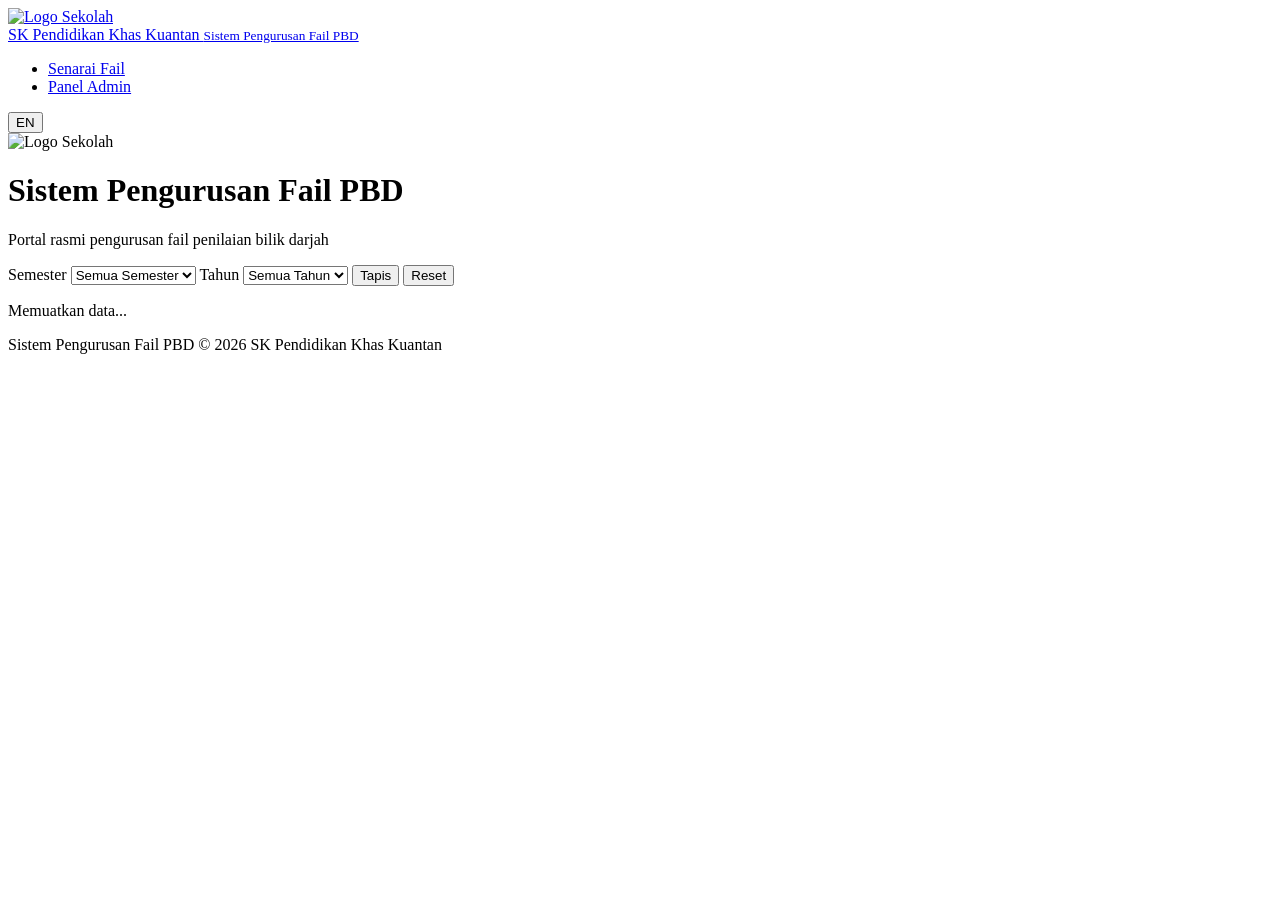
==== index.html @ 90bd6776 "Add files via upload" ====
<!DOCTYPE html>
<html lang="ms">
<head>
  <meta charset="UTF-8">
  <meta name="viewport" content="width=device-width, initial-scale=1.0">
  <title>Senarai Fail PBD — SK Pendidikan Khas Kuantan</title>
  <link rel="preconnect" href="https://fonts.googleapis.com">
  <link href="https://fonts.googleapis.com/css2?family=Poppins:wght@300;400;500;600;700&display=swap" rel="stylesheet">
  <link rel="stylesheet" href="css/style.css">
</head>
<body>

  <!-- ── NAVBAR ── -->
  <nav class="navbar">
    <a href="index.html" class="navbar-brand">
      <img class="school-logo" src="" alt="Logo Sekolah">
      <div class="navbar-title">
        SK Pendidikan Khas Kuantan
        <small>Sistem Pengurusan Fail PBD</small>
      </div>
    </a>

    <ul class="navbar-nav">
      <li><a href="index.html" class="active" data-lang="navSenarai">Senarai Fail</a></li>
      <li><a href="admin.html" data-lang="navAdmin">Panel Admin</a></li>
    </ul>

    <button class="btn-lang" id="langToggle" onclick="toggleLang()">EN</button>
  </nav>

  <!-- ── HERO ── -->
  <div class="hero">
    <img class="school-logo hero-logo" src="" alt="Logo Sekolah">
    <h1 data-lang="heroTajuk">Sistem Pengurusan Fail PBD</h1>
    <p data-lang="heroSub">Portal rasmi pengurusan fail penilaian bilik darjah</p>
  </div>

  <!-- ── CONTENT ── -->
  <div class="container">

    <!-- Filter -->
    <div class="filter-bar">
      <label data-lang="filterSemLabel">Semester</label>
      <select id="filterSem">
        <option value="" data-lang="filterSemAll">Semua Semester</option>
      </select>

      <label data-lang="filterTahunLabel">Tahun</label>
      <select id="filterTahun">
        <option value="" data-lang="filterTahunAll">Semua Tahun</option>
      </select>

      <button class="btn btn-primary" id="btnTapis" data-lang="btnTapis">Tapis</button>
      <button class="btn btn-outline" id="btnReset"  data-lang="btnReset">Reset</button>
    </div>

    <!-- Senarai Fail -->
    <div id="failContainer">
      <div class="loading">
        <div class="spinner"></div>
        <p data-lang="memuatData">Memuatkan data...</p>
      </div>
    </div>

  </div>

  <!-- ── FOOTER ── -->
  <footer class="footer">
    <p data-lang="footer">Sistem Pengurusan Fail PBD © 2026 SK Pendidikan Khas Kuantan</p>
  </footer>

  <script src="js/config.js"></script>
  <script src="js/lang.js"></script>
  <script src="js/main.js"></script>
</body>
</html>
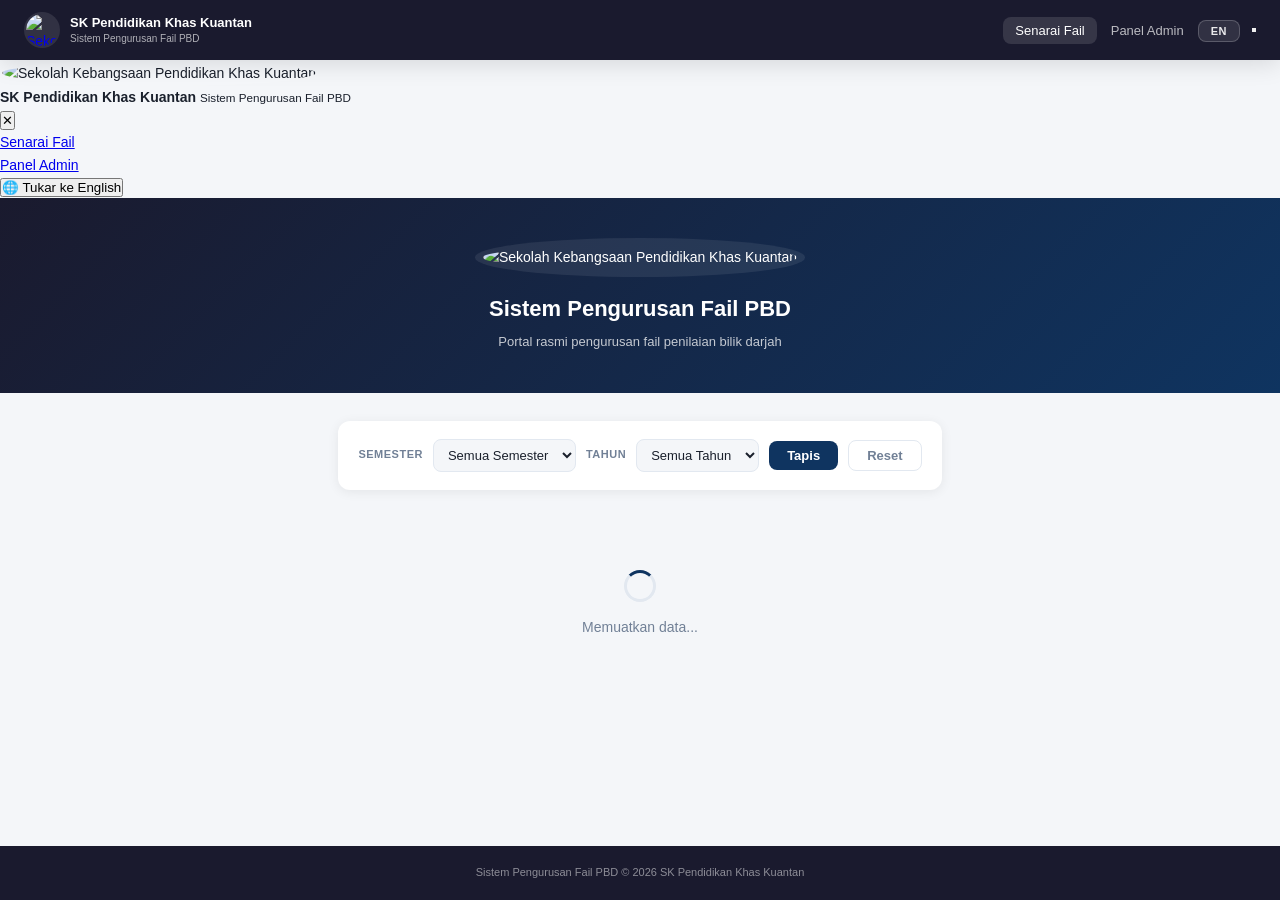
==== commit 5a016966: "Add files via upload" ====
--- a/index.html
+++ b/index.html
@@ -20,13 +20,42 @@
       </div>
     </a>
 
-    <ul class="navbar-nav">
+    <!-- Desktop nav -->
+    <ul class="navbar-nav" id="navMenu">
+      <li><a href="index.html" class="active" data-lang="navSenarai">Senarai Fail</a></li>
+      <li><a href="admin.html" data-lang="navAdmin">Panel Admin</a></li>
+      <li>
+        <button class="btn-lang" id="langToggle" onclick="toggleLang()">EN</button>
+      </li>
+    </ul>
+
+    <!-- Hamburger button (mobile) -->
+    <button class="hamburger" id="hamburger" onclick="toggleMenu()" aria-label="Menu">
+      <span></span>
+      <span></span>
+      <span></span>
+    </button>
+  </nav>
+
+  <!-- Mobile drawer -->
+  <div class="drawer-overlay" id="drawerOverlay" onclick="closeMenu()"></div>
+  <div class="drawer" id="drawer">
+    <div class="drawer-header">
+      <img class="school-logo drawer-logo" src="" alt="Logo">
+      <div class="drawer-school">
+        <strong>SK Pendidikan Khas Kuantan</strong>
+        <small>Sistem Pengurusan Fail PBD</small>
+      </div>
+      <button class="drawer-close" onclick="closeMenu()">✕</button>
+    </div>
+    <ul class="drawer-nav">
       <li><a href="index.html" class="active" data-lang="navSenarai">Senarai Fail</a></li>
       <li><a href="admin.html" data-lang="navAdmin">Panel Admin</a></li>
     </ul>
-
-    <button class="btn-lang" id="langToggle" onclick="toggleLang()">EN</button>
-  </nav>
+    <div class="drawer-footer">
+      <button class="btn-lang-drawer" id="langToggleDrawer" onclick="toggleLang()">🌐 Tukar ke English</button>
+    </div>
+  </div>
 
   <!-- ── HERO ── -->
   <div class="hero">
@@ -72,5 +101,26 @@
   <script src="js/config.js"></script>
   <script src="js/lang.js"></script>
   <script src="js/main.js"></script>
+  <script>
+    function toggleMenu() {
+      document.getElementById('drawer').classList.toggle('open');
+      document.getElementById('drawerOverlay').classList.toggle('open');
+      document.getElementById('hamburger').classList.toggle('active');
+    }
+    function closeMenu() {
+      document.getElementById('drawer').classList.remove('open');
+      document.getElementById('drawerOverlay').classList.remove('open');
+      document.getElementById('hamburger').classList.remove('active');
+    }
+    // Update drawer lang button text
+    const origApplyLang = typeof applyLang === 'function' ? applyLang : () => {};
+    function applyLang() {
+      origApplyLang();
+      const btn = document.getElementById('langToggleDrawer');
+      if (btn) btn.textContent = currentLang === 'BM'
+        ? '🌐 Switch to English'
+        : '🌐 Tukar ke Bahasa Malaysia';
+    }
+  </script>
 </body>
 </html>
--- a/css/style.css
+++ b/css/style.css
@@ -0,0 +1,675 @@
+/* ═══════════════════════════════════════════════════════════════
+   MASTER PBD — STYLE MINIMALIS
+   ═══════════════════════════════════════════════════════════════ */
+
+:root {
+  --primary    : #1a1a2e;
+  --secondary  : #0f3460;
+  --accent     : #16213e;
+  --blue-light : #e8f4f8;
+  --bg         : #f4f6f9;
+  --card       : #ffffff;
+  --border     : #e2e8f0;
+  --text       : #1a202c;
+  --text-light : #718096;
+  --ok         : #38a169;
+  --err        : #e53e3e;
+  --warn       : #d69e2e;
+  --radius     : 12px;
+  --radius-sm  : 8px;
+  --shadow     : 0 2px 12px rgba(0,0,0,0.07);
+  --shadow-md  : 0 4px 24px rgba(0,0,0,0.12);
+  --transition : 0.2s ease;
+}
+
+* { box-sizing: border-box; margin: 0; padding: 0; }
+
+body {
+  font-family : 'Poppins', sans-serif;
+  background  : var(--bg);
+  color       : var(--text);
+  font-size   : 14px;
+  line-height : 1.6;
+  min-height  : 100vh;
+  display     : flex;
+  flex-direction: column;
+}
+
+/* ── NAVBAR ──────────────────────────────── */
+.navbar {
+  background  : var(--primary);
+  padding     : 0 24px;
+  display     : flex;
+  align-items : center;
+  gap         : 12px;
+  height      : 60px;
+  position    : sticky;
+  top         : 0;
+  z-index     : 100;
+  box-shadow  : var(--shadow-md);
+}
+
+.navbar-brand {
+  display        : flex;
+  align-items    : center;
+  gap            : 10px;
+  flex           : 1;
+  text-decoration: none;
+}
+
+.school-logo {
+  width        : 36px;
+  height       : 36px;
+  object-fit   : contain;
+  border-radius: 50%;
+  background   : rgba(255,255,255,0.1);
+  padding      : 2px;
+  flex-shrink  : 0;
+}
+
+.navbar-title {
+  color      : #ffffff;
+  font-size  : 13px;
+  font-weight: 600;
+  line-height: 1.3;
+}
+
+.navbar-title small {
+  display    : block;
+  font-size  : 10px;
+  font-weight: 400;
+  opacity    : 0.65;
+}
+
+.navbar-nav {
+  display   : flex;
+  gap       : 2px;
+  list-style: none;
+}
+
+.navbar-nav a {
+  color          : rgba(255,255,255,0.7);
+  text-decoration: none;
+  padding        : 6px 12px;
+  border-radius  : var(--radius-sm);
+  font-size      : 13px;
+  transition     : var(--transition);
+}
+
+.navbar-nav a:hover,
+.navbar-nav a.active {
+  color     : #ffffff;
+  background: rgba(255,255,255,0.12);
+}
+
+.btn-lang {
+  background   : rgba(255,255,255,0.1);
+  color        : rgba(255,255,255,0.9);
+  border       : 1px solid rgba(255,255,255,0.2);
+  padding      : 4px 12px;
+  border-radius: var(--radius-sm);
+  cursor       : pointer;
+  font-size    : 11px;
+  font-weight  : 700;
+  font-family  : 'Poppins', sans-serif;
+  letter-spacing: 0.5px;
+  transition   : var(--transition);
+  flex-shrink  : 0;
+}
+
+.btn-lang:hover { background: rgba(255,255,255,0.18); }
+
+/* ── HERO ────────────────────────────────── */
+.hero {
+  background   : linear-gradient(135deg, var(--primary) 0%, var(--secondary) 100%);
+  color        : #ffffff;
+  padding      : 40px 24px;
+  text-align   : center;
+}
+
+.hero-logo {
+  width        : 72px;
+  height       : 72px;
+  object-fit   : contain;
+  border-radius: 50%;
+  background   : rgba(255,255,255,0.08);
+  padding      : 8px;
+  margin-bottom: 14px;
+}
+
+.hero h1 {
+  font-size    : 22px;
+  font-weight  : 700;
+  margin-bottom: 6px;
+}
+
+.hero p {
+  font-size: 13px;
+  opacity  : 0.75;
+}
+
+/* ── CONTAINER ───────────────────────────── */
+.container {
+  max-width: 1080px;
+  margin   : 0 auto;
+  padding  : 28px 20px;
+  flex     : 1;
+}
+
+/* ── SHARED BUTTONS ──────────────────────── */
+.btn {
+  padding      : 8px 18px;
+  border-radius: var(--radius-sm);
+  font-size    : 13px;
+  font-family  : 'Poppins', sans-serif;
+  font-weight  : 600;
+  cursor       : pointer;
+  border       : none;
+  transition   : var(--transition);
+  line-height  : 1;
+}
+
+.btn-primary {
+  background: var(--secondary);
+  color     : #ffffff;
+}
+
+.btn-primary:hover { background: var(--primary); transform: translateY(-1px); }
+.btn-primary:disabled { opacity: 0.6; cursor: not-allowed; transform: none; }
+
+.btn-outline {
+  background: transparent;
+  color     : var(--text-light);
+  border    : 1px solid var(--border);
+}
+
+.btn-outline:hover { background: var(--bg); color: var(--text); }
+
+/* ── FILTER BAR ──────────────────────────── */
+.filter-bar {
+  background   : var(--card);
+  border-radius: var(--radius);
+  padding      : 18px 20px;
+  margin-bottom: 20px;
+  display      : flex;
+  align-items  : center;
+  gap          : 10px;
+  flex-wrap    : wrap;
+  box-shadow   : var(--shadow);
+}
+
+.filter-bar label {
+  font-size     : 11px;
+  font-weight   : 700;
+  color         : var(--text-light);
+  text-transform: uppercase;
+  letter-spacing: 0.5px;
+}
+
+.filter-bar select {
+  border       : 1px solid var(--border);
+  border-radius: var(--radius-sm);
+  padding      : 7px 10px;
+  font-size    : 13px;
+  font-family  : 'Poppins', sans-serif;
+  color        : var(--text);
+  background   : var(--bg);
+  cursor       : pointer;
+  outline      : none;
+  transition   : var(--transition);
+}
+
+.filter-bar select:focus { border-color: var(--secondary); }
+
+/* ── GROUP CARD ──────────────────────────── */
+.group-card {
+  background   : var(--card);
+  border-radius: var(--radius);
+  margin-bottom: 18px;
+  box-shadow   : var(--shadow);
+  overflow     : hidden;
+}
+
+.group-header {
+  background     : var(--accent);
+  padding        : 13px 18px;
+  display        : flex;
+  align-items    : center;
+  justify-content: space-between;
+}
+
+.group-header h3 {
+  color      : #ffffff;
+  font-size  : 14px;
+  font-weight: 600;
+}
+
+.badge {
+  background   : rgba(255,255,255,0.15);
+  color        : #ffffff;
+  padding      : 2px 10px;
+  border-radius: 20px;
+  font-size    : 11px;
+  font-weight  : 600;
+}
+
+/* ── TABLE ───────────────────────────────── */
+.table-wrapper { overflow-x: auto; }
+
+table { width: 100%; border-collapse: collapse; }
+
+thead th {
+  background    : var(--blue-light);
+  color         : var(--secondary);
+  font-size     : 11px;
+  font-weight   : 700;
+  text-transform: uppercase;
+  letter-spacing: 0.5px;
+  padding       : 10px 16px;
+  text-align    : left;
+}
+
+tbody td {
+  padding      : 10px 16px;
+  border-bottom: 1px solid var(--border);
+  font-size    : 13px;
+}
+
+.row-even { background: #fafbfc; }
+.row-odd  { background: var(--card); }
+tbody tr:hover { background: var(--blue-light); transition: var(--transition); }
+tbody tr:last-child td { border-bottom: none; }
+
+.td-bil  { width: 50px; text-align: center; font-weight: 600; color: var(--text-light); }
+.td-nama { font-weight: 500; }
+.td-link { width: 90px; text-align: center; }
+
+.btn-buka {
+  display        : inline-block;
+  background     : var(--secondary);
+  color          : #ffffff;
+  padding        : 5px 14px;
+  border-radius  : 6px;
+  text-decoration: none;
+  font-size      : 12px;
+  font-weight    : 600;
+  transition     : var(--transition);
+}
+
+.btn-buka:hover { background: var(--primary); transform: translateY(-1px); }
+
+.no-link { color: var(--text-light); font-size: 12px; }
+
+/* ── LOADING & EMPTY ─────────────────────── */
+.loading, .empty-state {
+  text-align: center;
+  padding   : 60px 20px;
+  color     : var(--text-light);
+}
+
+.spinner {
+  width        : 32px;
+  height       : 32px;
+  border       : 3px solid var(--border);
+  border-top   : 3px solid var(--secondary);
+  border-radius: 50%;
+  animation    : spin 0.8s linear infinite;
+  margin       : 0 auto 14px;
+}
+
+.spinner-sm {
+  display      : inline-block;
+  width        : 13px;
+  height       : 13px;
+  border       : 2px solid rgba(255,255,255,0.3);
+  border-top   : 2px solid #ffffff;
+  border-radius: 50%;
+  animation    : spin 0.8s linear infinite;
+  vertical-align: middle;
+  margin-right : 4px;
+}
+
+@keyframes spin { to { transform: rotate(360deg); } }
+
+.empty-icon { font-size: 36px; margin-bottom: 10px; }
+
+/* ── ADMIN HERO ──────────────────────────── */
+.admin-hero {
+  background   : linear-gradient(135deg, var(--primary), var(--secondary));
+  color        : #ffffff;
+  padding      : 32px 24px;
+  text-align   : center;
+}
+
+.admin-hero h1 { font-size: 20px; font-weight: 700; margin-bottom: 6px; }
+.admin-hero p  { opacity: 0.75; font-size: 13px; }
+
+/* ── AUTH CARD ───────────────────────────── */
+.auth-card {
+  background   : var(--card);
+  border-radius: var(--radius);
+  padding      : 20px;
+  margin-bottom: 20px;
+  box-shadow   : var(--shadow);
+}
+
+.auth-card h3 {
+  font-size     : 11px;
+  font-weight   : 700;
+  text-transform: uppercase;
+  letter-spacing: 0.5px;
+  color         : var(--text-light);
+  margin-bottom : 12px;
+}
+
+.auth-row {
+  display    : flex;
+  gap        : 8px;
+  align-items: center;
+}
+
+.input-key {
+  flex         : 1;
+  border       : 1px solid var(--border);
+  border-radius: var(--radius-sm);
+  padding      : 9px 13px;
+  font-size    : 13px;
+  font-family  : 'Poppins', sans-serif;
+  outline      : none;
+  transition   : var(--transition);
+}
+
+.input-key:focus { border-color: var(--secondary); box-shadow: 0 0 0 3px rgba(15,52,96,0.08); }
+
+.key-status { margin-top: 8px; font-size: 12px; font-weight: 600; min-height: 18px; }
+.key-ok     { color: var(--ok); }
+.key-err    { color: var(--err); }
+
+/* ── ADMIN LAYOUT ────────────────────────── */
+.admin-layout {
+  display              : grid;
+  gap                  : 20px;
+  grid-template-columns: 1fr 1fr;
+}
+
+@media (max-width: 768px) { .admin-layout { grid-template-columns: 1fr; } }
+
+.panel-left, .panel-right { display: flex; flex-direction: column; gap: 16px; }
+
+/* ── CARD ────────────────────────────────── */
+.card {
+  background   : var(--card);
+  border-radius: var(--radius);
+  padding      : 18px;
+  box-shadow   : var(--shadow);
+}
+
+.card-title {
+  font-size     : 11px;
+  font-weight   : 700;
+  text-transform: uppercase;
+  letter-spacing: 0.5px;
+  color         : var(--text-light);
+  margin-bottom : 14px;
+}
+
+/* ── SCOPE ───────────────────────────────── */
+.scope-row {
+  display  : flex;
+  gap      : 8px;
+  flex-wrap: wrap;
+}
+
+.scope-row select {
+  flex         : 1;
+  border       : 1px solid var(--border);
+  border-radius: var(--radius-sm);
+  padding      : 7px 10px;
+  font-size    : 13px;
+  font-family  : 'Poppins', sans-serif;
+  outline      : none;
+  min-width    : 120px;
+  transition   : var(--transition);
+}
+
+.scope-row select:focus { border-color: var(--secondary); }
+
+/* ── ACTION BUTTONS ──────────────────────── */
+.actions-card { display: flex; flex-direction: column; gap: 8px; }
+
+.action-btn {
+  width        : 100%;
+  text-align   : left;
+  padding      : 13px 14px;
+  border       : 1px solid var(--border);
+  border-radius: var(--radius-sm);
+  background   : var(--card);
+  cursor       : pointer;
+  font-family  : 'Poppins', sans-serif;
+  transition   : var(--transition);
+  display      : flex;
+  align-items  : center;
+  gap          : 10px;
+}
+
+.action-btn:hover:not(:disabled) {
+  background  : var(--blue-light);
+  border-color: var(--secondary);
+  transform   : translateX(3px);
+}
+
+.action-btn:disabled {
+  opacity: 0.45;
+  cursor : not-allowed;
+}
+
+.action-icon  { font-size: 18px; flex-shrink: 0; }
+.action-text  { flex: 1; }
+.action-title { display: block; font-size: 13px; font-weight: 600; color: var(--text); }
+.action-desc  { display: block; font-size: 11px; color: var(--text-light); margin-top: 1px; }
+
+.locked   .action-btn { pointer-events: none; }
+.unlocked .action-btn { pointer-events: auto; }
+
+/* ── RESULT PANEL ────────────────────────── */
+.result-panel { display: none; }
+.result-panel.visible { display: block; }
+
+.result-body { margin-top: 12px; }
+
+.result-success h4 { color: var(--ok);  font-size: 13px; margin-bottom: 10px; }
+.result-error   h4 { color: var(--err); font-size: 13px; margin-bottom: 10px; }
+.result-error   p  { font-size: 12px; color: var(--text-light); }
+
+.result-loading {
+  text-align: center;
+  padding   : 20px;
+  color     : var(--text-light);
+  font-size : 13px;
+}
+
+.result-list {
+  list-style: none;
+  max-height: 200px;
+  overflow-y: auto;
+}
+
+.result-list li {
+  padding      : 5px 0;
+  font-size    : 12px;
+  border-bottom: 1px solid var(--border);
+}
+
+.result-list li:last-child { border-bottom: none; }
+.result-list li.ok  { color: var(--ok); }
+.result-list li.err { color: var(--err); }
+
+.result-gagal {
+  margin-top  : 10px;
+  padding     : 10px 12px;
+  background  : #fff5f5;
+  border-radius: var(--radius-sm);
+  border-left : 3px solid var(--err);
+  font-size   : 12px;
+}
+
+.result-gagal ul { list-style: none; margin-top: 6px; }
+.result-gagal li { padding: 3px 0; color: var(--err); }
+
+/* ── PDF LIST ────────────────────────────── */
+.pdf-list { display: flex; flex-direction: column; gap: 8px; margin-top: 10px; }
+
+.pdf-item {
+  padding      : 10px 12px;
+  background   : var(--blue-light);
+  border-radius: var(--radius-sm);
+  font-size    : 12px;
+  line-height  : 1.9;
+}
+
+.pdf-item a { color: var(--secondary); font-weight: 600; text-decoration: none; }
+.pdf-item a:hover { text-decoration: underline; }
+.warn-text { color: var(--warn); font-size: 11px; }
+
+/* ── OPS SUMMARY ─────────────────────────── */
+.ops-summary { margin-top: 8px; margin-bottom: 10px; }
+
+.ops-row {
+  display    : flex;
+  align-items: center;
+  gap        : 10px;
+  padding    : 6px 0;
+  border-bottom: 1px solid var(--border);
+  font-size  : 12px;
+}
+
+.ops-row:last-child { border-bottom: none; }
+.ops-label { font-weight: 600; flex: 1; }
+.ops-count { font-weight: 700; font-size: 12px; }
+.ops-count.ok  { color: var(--ok); }
+.ops-count.err { color: var(--err); }
+
+/* ── LOG TABLE ───────────────────────────── */
+.log-table-wrapper { overflow-x: auto; margin-top: 4px; }
+
+.log-table { width: 100%; border-collapse: collapse; font-size: 12px; }
+
+.log-table th {
+  background    : var(--blue-light);
+  color         : var(--secondary);
+  padding       : 8px 10px;
+  text-align    : left;
+  font-size     : 10px;
+  text-transform: uppercase;
+  font-weight   : 700;
+  letter-spacing: 0.4px;
+}
+
+.log-table td {
+  padding      : 7px 10px;
+  border-bottom: 1px solid var(--border);
+}
+
+.log-table tr:last-child td { border-bottom: none; }
+.log-table tr:nth-child(even) { background: #fafbfc; }
+
+.td-fail {
+  max-width    : 180px;
+  overflow     : hidden;
+  text-overflow: ellipsis;
+  white-space  : nowrap;
+}
+
+.status-ok   { color: var(--ok);   font-weight: 700; }
+.status-err  { color: var(--err);  font-weight: 700; }
+.status-warn { color: var(--warn); font-weight: 700; }
+
+.empty { text-align: center; color: var(--text-light); padding: 16px; }
+
+/* ── MODAL ───────────────────────────────── */
+.modal {
+  display        : none;
+  position       : fixed;
+  inset          : 0;
+  background     : rgba(0,0,0,0.45);
+  z-index        : 200;
+  align-items    : center;
+  justify-content: center;
+  padding        : 20px;
+}
+
+.modal.visible { display: flex; }
+
+.modal-box {
+  background   : var(--card);
+  border-radius: var(--radius);
+  padding      : 24px;
+  max-width    : 380px;
+  width        : 100%;
+  box-shadow   : var(--shadow-md);
+  animation    : fadeUp 0.2s ease;
+}
+
+@keyframes fadeUp {
+  from { transform: translateY(12px); opacity: 0; }
+  to   { transform: translateY(0);    opacity: 1; }
+}
+
+.modal-msg {
+  font-size    : 13px;
+  white-space  : pre-line;
+  margin-bottom: 18px;
+  color        : var(--text);
+  line-height  : 1.7;
+}
+
+.modal-actions {
+  display        : flex;
+  gap            : 8px;
+  justify-content: flex-end;
+}
+
+/* ── TOAST ───────────────────────────────── */
+.toast {
+  position     : fixed;
+  bottom       : 20px;
+  right        : 20px;
+  background   : var(--primary);
+  color        : #ffffff;
+  padding      : 11px 18px;
+  border-radius: var(--radius-sm);
+  font-size    : 13px;
+  font-weight  : 600;
+  transform    : translateY(80px);
+  opacity      : 0;
+  transition   : 0.25s ease;
+  z-index      : 300;
+  max-width    : 300px;
+  box-shadow   : var(--shadow-md);
+}
+
+.toast.visible  { transform: translateY(0); opacity: 1; }
+.toast-success  { background: var(--ok); }
+.toast-error    { background: var(--err); }
+
+/* ── FOOTER ──────────────────────────────── */
+.footer {
+  background : var(--primary);
+  color      : rgba(255,255,255,0.5);
+  text-align : center;
+  padding    : 18px;
+  font-size  : 11px;
+  margin-top : auto;
+}
+
+/* ── RESPONSIVE ──────────────────────────── */
+@media (max-width: 640px) {
+  .navbar-title small { display: none; }
+  .filter-bar { flex-direction: column; align-items: stretch; }
+  .filter-bar select, .filter-bar label { width: 100%; }
+  .auth-row { flex-direction: column; }
+  .input-key { width: 100%; }
+  .container { padding: 16px; }
+  .hero { padding: 28px 16px; }
+  .hero h1 { font-size: 18px; }
+}
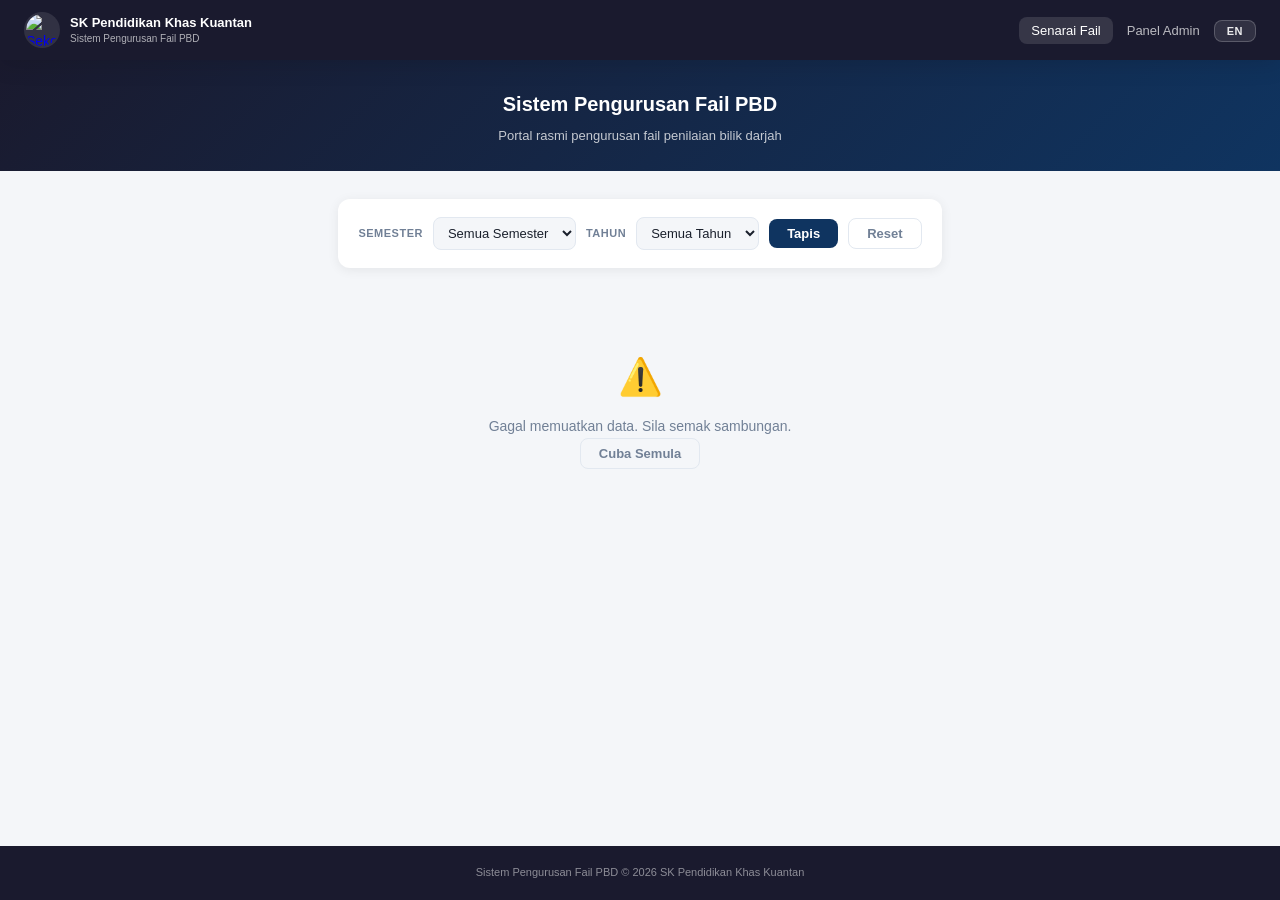
==== commit 73e93d81: "Add files via upload" ====
--- a/index.html
+++ b/index.html
@@ -20,20 +20,14 @@
       </div>
     </a>
 
-    <!-- Desktop nav -->
-    <ul class="navbar-nav" id="navMenu">
+    <ul class="navbar-nav">
       <li><a href="index.html" class="active" data-lang="navSenarai">Senarai Fail</a></li>
       <li><a href="admin.html" data-lang="navAdmin">Panel Admin</a></li>
-      <li>
-        <button class="btn-lang" id="langToggle" onclick="toggleLang()">EN</button>
-      </li>
+      <li><button class="btn-lang" id="langToggle" onclick="toggleLang()">EN</button></li>
     </ul>
 
-    <!-- Hamburger button (mobile) -->
     <button class="hamburger" id="hamburger" onclick="toggleMenu()" aria-label="Menu">
-      <span></span>
-      <span></span>
-      <span></span>
+      <span></span><span></span><span></span>
     </button>
   </nav>
 
@@ -53,13 +47,12 @@
       <li><a href="admin.html" data-lang="navAdmin">Panel Admin</a></li>
     </ul>
     <div class="drawer-footer">
-      <button class="btn-lang-drawer" id="langToggleDrawer" onclick="toggleLang()">🌐 Tukar ke English</button>
+      <button class="btn-lang-drawer" id="langToggleDrawer" onclick="toggleLang()">🌐 Switch to English</button>
     </div>
   </div>
 
   <!-- ── HERO ── -->
   <div class="hero">
-    <img class="school-logo hero-logo" src="" alt="Logo Sekolah">
     <h1 data-lang="heroTajuk">Sistem Pengurusan Fail PBD</h1>
     <p data-lang="heroSub">Portal rasmi pengurusan fail penilaian bilik darjah</p>
   </div>
@@ -67,7 +60,6 @@
   <!-- ── CONTENT ── -->
   <div class="container">
 
-    <!-- Filter -->
     <div class="filter-bar">
       <label data-lang="filterSemLabel">Semester</label>
       <select id="filterSem">
@@ -80,10 +72,9 @@
       </select>
 
       <button class="btn btn-primary" id="btnTapis" data-lang="btnTapis">Tapis</button>
-      <button class="btn btn-outline" id="btnReset"  data-lang="btnReset">Reset</button>
+      <button class="btn btn-outline" id="btnReset" data-lang="btnReset">Reset</button>
     </div>
 
-    <!-- Senarai Fail -->
     <div id="failContainer">
       <div class="loading">
         <div class="spinner"></div>
@@ -93,7 +84,6 @@
 
   </div>
 
-  <!-- ── FOOTER ── -->
   <footer class="footer">
     <p data-lang="footer">Sistem Pengurusan Fail PBD © 2026 SK Pendidikan Khas Kuantan</p>
   </footer>
@@ -112,15 +102,6 @@
       document.getElementById('drawerOverlay').classList.remove('open');
       document.getElementById('hamburger').classList.remove('active');
     }
-    // Update drawer lang button text
-    const origApplyLang = typeof applyLang === 'function' ? applyLang : () => {};
-    function applyLang() {
-      origApplyLang();
-      const btn = document.getElementById('langToggleDrawer');
-      if (btn) btn.textContent = currentLang === 'BM'
-        ? '🌐 Switch to English'
-        : '🌐 Tukar ke Bahasa Malaysia';
-    }
   </script>
 </body>
 </html>
--- a/css/style.css
+++ b/css/style.css
@@ -673,3 +673,264 @@
   .hero { padding: 28px 16px; }
   .hero h1 { font-size: 18px; }
 }
+
+
+/* ═══════════════════════════════════════════════════════════════
+   HAMBURGER MENU & MOBILE DRAWER
+   ═══════════════════════════════════════════════════════════════ */
+
+/* ── Hamburger button ────────────────────── */
+.hamburger {
+  display        : none;
+  flex-direction : column;
+  justify-content: center;
+  align-items    : center;
+  gap            : 5px;
+  width          : 40px;
+  height         : 40px;
+  background     : rgba(255,255,255,0.1);
+  border         : 1px solid rgba(255,255,255,0.2);
+  border-radius  : var(--radius-sm);
+  cursor         : pointer;
+  flex-shrink    : 0;
+  padding        : 8px;
+  transition     : var(--transition);
+}
+
+.hamburger span {
+  display        : block;
+  width          : 100%;
+  height         : 2px;
+  background     : #ffffff;
+  border-radius  : 2px;
+  transition     : 0.3s ease;
+  transform-origin: center;
+}
+
+/* Animasi X bila active */
+.hamburger.active span:nth-child(1) {
+  transform: translateY(7px) rotate(45deg);
+}
+.hamburger.active span:nth-child(2) {
+  opacity  : 0;
+  transform: scaleX(0);
+}
+.hamburger.active span:nth-child(3) {
+  transform: translateY(-7px) rotate(-45deg);
+}
+
+/* ── Drawer overlay ──────────────────────── */
+.drawer-overlay {
+  display   : none;
+  position  : fixed;
+  inset     : 0;
+  background: rgba(0,0,0,0.5);
+  z-index   : 150;
+  opacity   : 0;
+  transition: opacity 0.3s ease;
+}
+
+.drawer-overlay.open {
+  display: block;
+  opacity: 1;
+}
+
+/* ── Drawer panel ────────────────────────── */
+.drawer {
+  position  : fixed;
+  top       : 0;
+  right     : -100%;
+  width     : min(300px, 85vw);
+  height    : 100vh;
+  background: var(--card);
+  z-index   : 160;
+  display   : flex;
+  flex-direction: column;
+  transition: right 0.3s cubic-bezier(0.4, 0, 0.2, 1);
+  box-shadow: -4px 0 24px rgba(0,0,0,0.15);
+}
+
+.drawer.open { right: 0; }
+
+/* ── Drawer header ───────────────────────── */
+.drawer-header {
+  background  : var(--primary);
+  padding     : 20px 16px;
+  display     : flex;
+  align-items : center;
+  gap         : 10px;
+}
+
+
+
+/* ═══════════════════════════════════════════════════════════════
+   HAMBURGER MENU & MOBILE DRAWER
+   ═══════════════════════════════════════════════════════════════ */
+
+.hamburger {
+  display        : none;
+  flex-direction : column;
+  justify-content: center;
+  align-items    : center;
+  gap            : 5px;
+  width          : 40px;
+  height         : 40px;
+  background     : rgba(255,255,255,0.1);
+  border         : 1px solid rgba(255,255,255,0.2);
+  border-radius  : var(--radius-sm);
+  cursor         : pointer;
+  flex-shrink    : 0;
+  padding        : 8px;
+  transition     : var(--transition);
+}
+
+.hamburger span {
+  display         : block;
+  width           : 100%;
+  height          : 2px;
+  background      : #ffffff;
+  border-radius   : 2px;
+  transition      : 0.3s ease;
+  transform-origin: center;
+}
+
+.hamburger.active span:nth-child(1) { transform: translateY(7px) rotate(45deg); }
+.hamburger.active span:nth-child(2) { opacity: 0; transform: scaleX(0); }
+.hamburger.active span:nth-child(3) { transform: translateY(-7px) rotate(-45deg); }
+
+.drawer-overlay {
+  display   : none;
+  position  : fixed;
+  inset     : 0;
+  background: rgba(0,0,0,0.5);
+  z-index   : 150;
+  opacity   : 0;
+  transition: opacity 0.3s ease;
+}
+
+.drawer-overlay.open { display: block; opacity: 1; }
+
+.drawer {
+  position      : fixed;
+  top           : 0;
+  right         : -100%;
+  width         : min(300px, 85vw);
+  height        : 100vh;
+  background    : var(--card);
+  z-index       : 160;
+  display       : flex;
+  flex-direction: column;
+  transition    : right 0.3s cubic-bezier(0.4, 0, 0.2, 1);
+  box-shadow    : -4px 0 24px rgba(0,0,0,0.15);
+}
+
+.drawer.open { right: 0; }
+
+.drawer-header {
+  background : var(--primary);
+  padding    : 20px 16px;
+  display    : flex;
+  align-items: center;
+  gap        : 10px;
+}
+
+.drawer-logo {
+  width        : 44px;
+  height       : 44px;
+  object-fit   : contain;
+  border-radius: 50%;
+  background   : rgba(255,255,255,0.1);
+  padding      : 3px;
+  flex-shrink  : 0;
+}
+
+.drawer-school        { flex: 1; color: #ffffff; min-width: 0; }
+.drawer-school strong { display: block; font-size: 12px; font-weight: 700; line-height: 1.3; }
+.drawer-school small  { display: block; font-size: 10px; opacity: 0.65; margin-top: 2px; }
+
+.drawer-close {
+  background     : rgba(255,255,255,0.12);
+  border         : none;
+  color          : #ffffff;
+  width          : 30px;
+  height         : 30px;
+  border-radius  : 50%;
+  cursor         : pointer;
+  font-size      : 14px;
+  display        : flex;
+  align-items    : center;
+  justify-content: center;
+  flex-shrink    : 0;
+  transition     : var(--transition);
+}
+
+.drawer-close:hover { background: rgba(255,255,255,0.22); }
+
+.drawer-nav { list-style: none; padding: 16px 0; flex: 1; }
+.drawer-nav li { border-bottom: 1px solid var(--border); }
+.drawer-nav li:first-child { border-top: 1px solid var(--border); }
+
+.drawer-nav a {
+  display        : flex;
+  align-items    : center;
+  gap            : 12px;
+  padding        : 16px 20px;
+  color          : var(--text);
+  text-decoration: none;
+  font-size      : 14px;
+  font-weight    : 500;
+  transition     : var(--transition);
+}
+
+.drawer-nav a:hover  { background: var(--blue-light); color: var(--secondary); }
+.drawer-nav a.active { background: var(--blue-light); color: var(--secondary); font-weight: 700; border-left: 3px solid var(--secondary); }
+
+.drawer-footer { padding: 16px; border-top: 1px solid var(--border); }
+
+.btn-lang-drawer {
+  width        : 100%;
+  padding      : 12px;
+  background   : var(--bg);
+  border       : 1px solid var(--border);
+  border-radius: var(--radius-sm);
+  color        : var(--text);
+  font-family  : 'Poppins', sans-serif;
+  font-size    : 13px;
+  font-weight  : 600;
+  cursor       : pointer;
+  transition   : var(--transition);
+  text-align   : center;
+}
+
+.btn-lang-drawer:hover { background: var(--blue-light); border-color: var(--secondary); color: var(--secondary); }
+
+@media (max-width: 768px) {
+  .navbar-nav   { display: none; }
+  .hamburger    { display: flex; }
+  .navbar .btn-lang { display: none; }
+
+  .navbar-title small { display: block; }
+
+  .filter-bar { flex-direction: column; align-items: stretch; }
+  .filter-bar label { margin-top: 4px; }
+  .filter-bar select { width: 100%; }
+  .filter-bar .btn { width: 100%; }
+}
+
+
+/* ── FIX: Hero section — buang logo, compact pada mobile ── */
+.hero-logo { display: none; } /* Logo cukup dalam navbar sahaja */
+
+.hero {
+  padding: 28px 20px 24px;
+}
+
+.hero h1 { font-size: 20px; }
+.hero p   { font-size: 13px; }
+
+@media (max-width: 768px) {
+  .hero     { padding: 20px 16px; }
+  .hero h1  { font-size: 17px; }
+  .admin-hero     { padding: 20px 16px; }
+  .admin-hero h1  { font-size: 17px; }
+}
